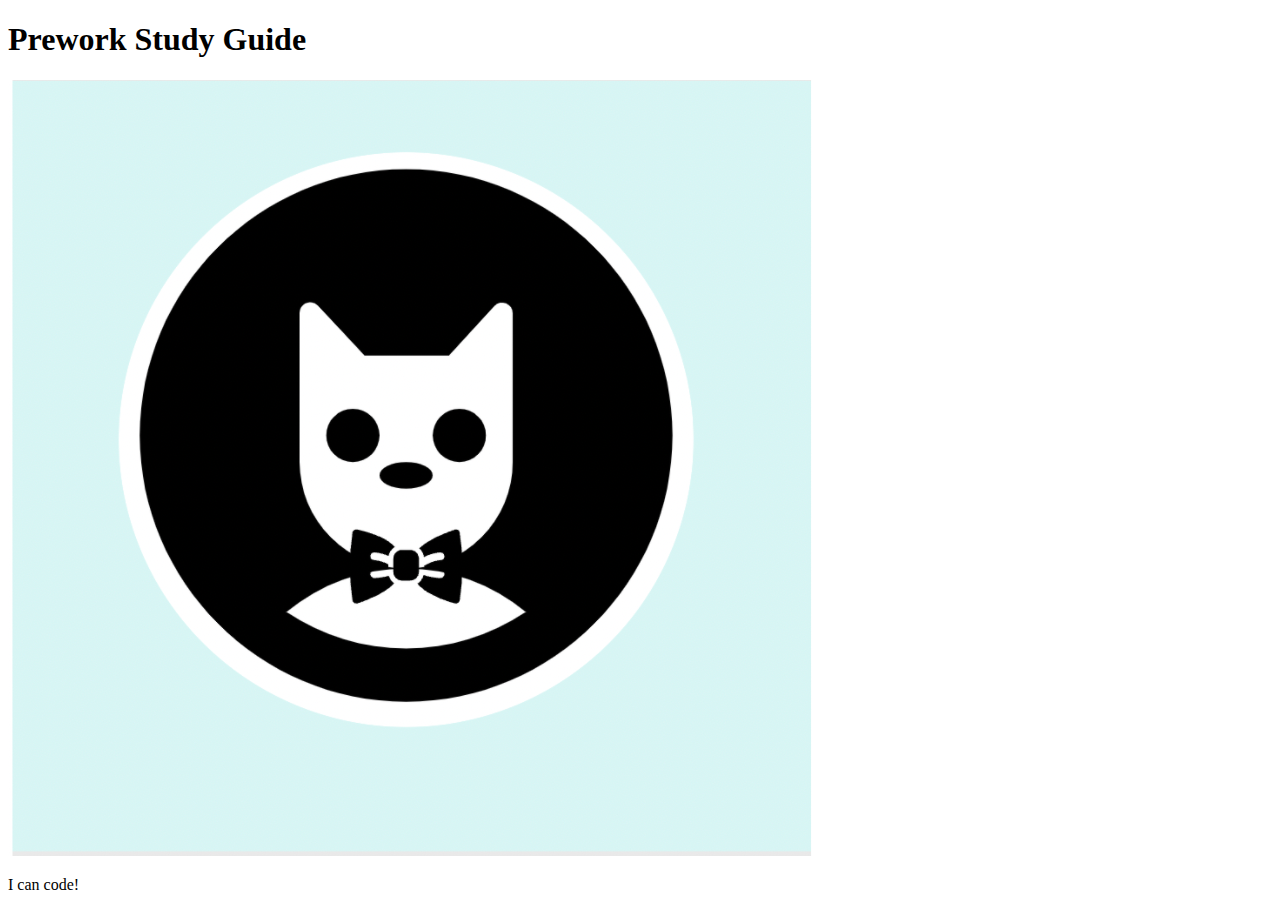
==== prework-study-guide/index.html @ be89e36d "add starter code" ====
<!DOCTYPE html>
<html lang="en">
  <head>
    <meta charset="UTF-8" />
    <meta http-equiv="X-UA-Compatible" content="IE=edge" />
    <meta name="viewport" content="width=device-width, initial-scale=1.0" />
    <title>Prework Study Guide</title>
  </head>
  <body>
    <header id="top">
      <h1>Prework Study Guide</h1>
      <img src="./assets/bowtie-cat.png" alt="Profile image of cat wearing a bow tie." />
    </header>
    <main>
      <!-- Student code goes here -->
    </main>

    <footer>
      <p>I can code!</p>
    </footer>
  </body>
</html>
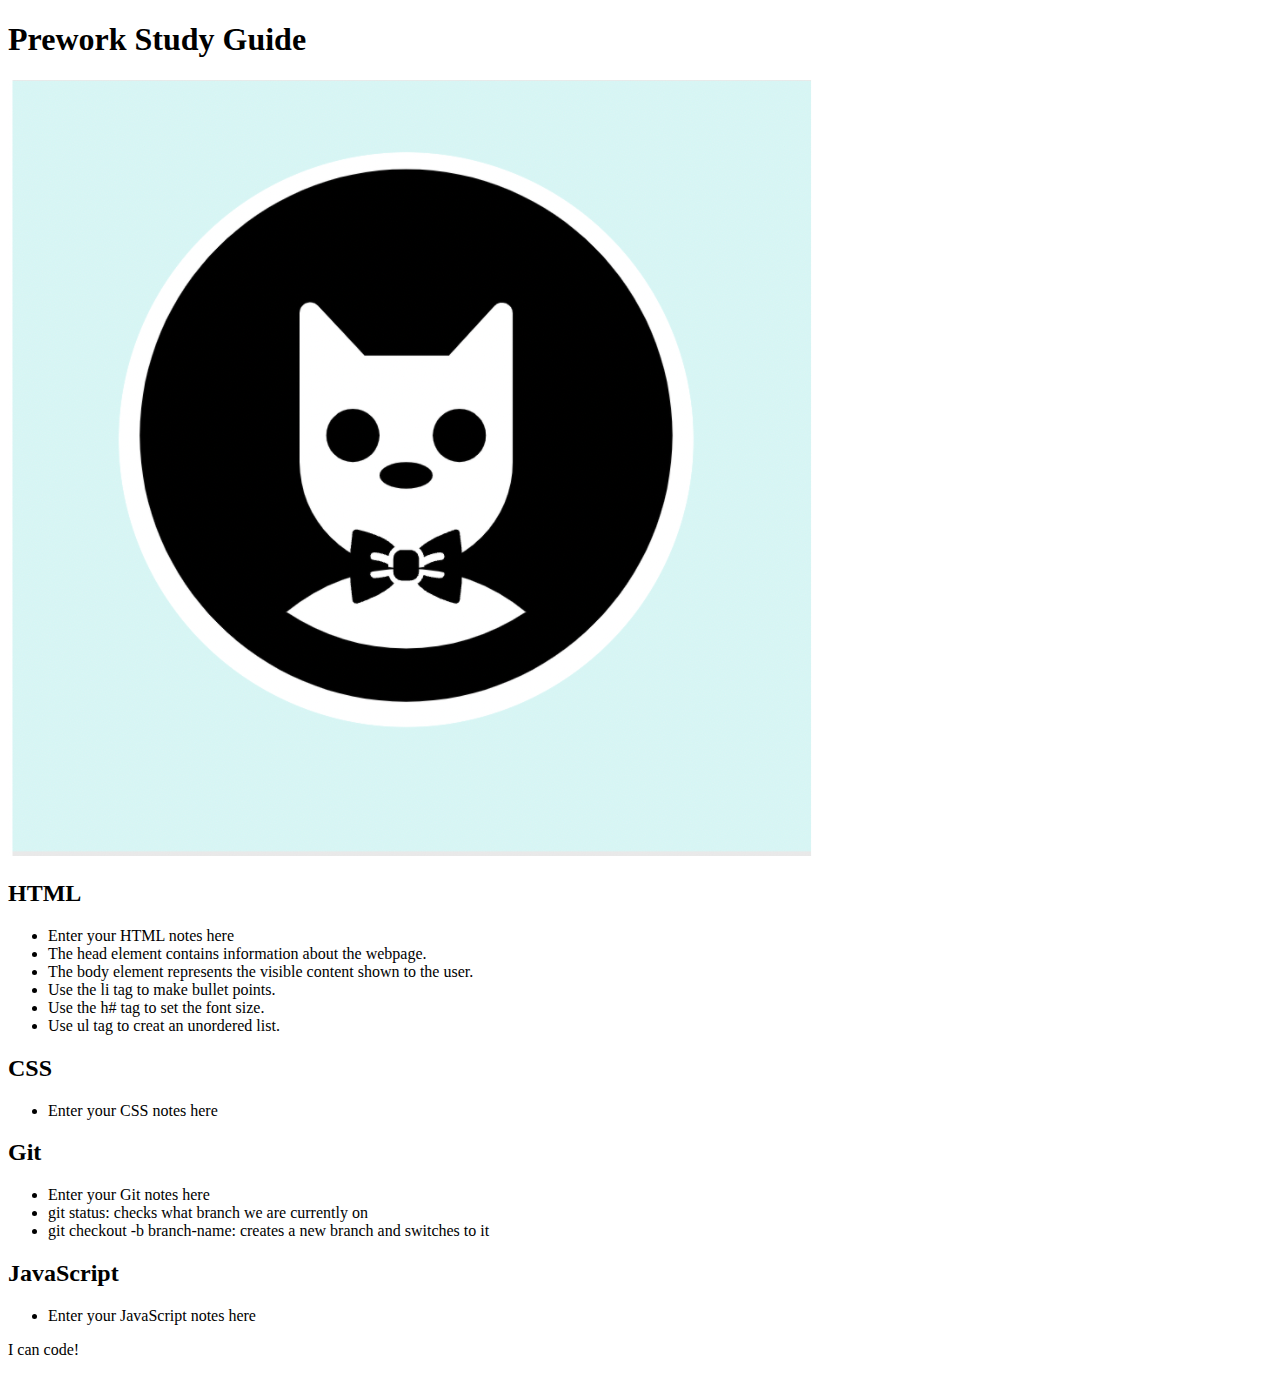
==== commit a1dd1d52: "Merge pull request #7 from bbohling22/feature/add-html" ====
--- a/prework-study-guide/index.html
+++ b/prework-study-guide/index.html
@@ -12,7 +12,40 @@
       <img src="./assets/bowtie-cat.png" alt="Profile image of cat wearing a bow tie." />
     </header>
     <main>
-      <!-- Student code goes here -->
+      <section class="card" id="html-section">
+        <h2>HTML</h2>
+        <ul>
+          <li>Enter your HTML notes here</li>
+          <li>The head element contains information about the webpage.</li>
+          <li>The body element represents the visible content shown to the user.</li>
+          <li>Use the li tag to make bullet points.</li>
+          <li>Use the h# tag to set the font size.</li>
+          <li>Use ul tag to creat an unordered list.</li>
+        </ul>
+      </section>
+
+      <section class="card" id="css-section">
+        <h2>CSS</h2>
+        <ul>
+          <li>Enter your CSS notes here</li>
+        </ul>
+      </section>
+
+      <section class="card" id="git-section">
+        <h2>Git</h2>
+        <ul>
+          <li>Enter your Git notes here</li>
+          <li>git status: checks what branch we are currently on</li>
+          <li>git checkout -b branch-name: creates a new branch and switches to it</li>
+        </ul>
+      </section>
+
+      <section class="card" id="javascript-section">
+        <h2>JavaScript</h2>
+        <ul>
+          <li>Enter your JavaScript notes here</li>
+        </ul>
+      </section>
     </main>
 
     <footer>
